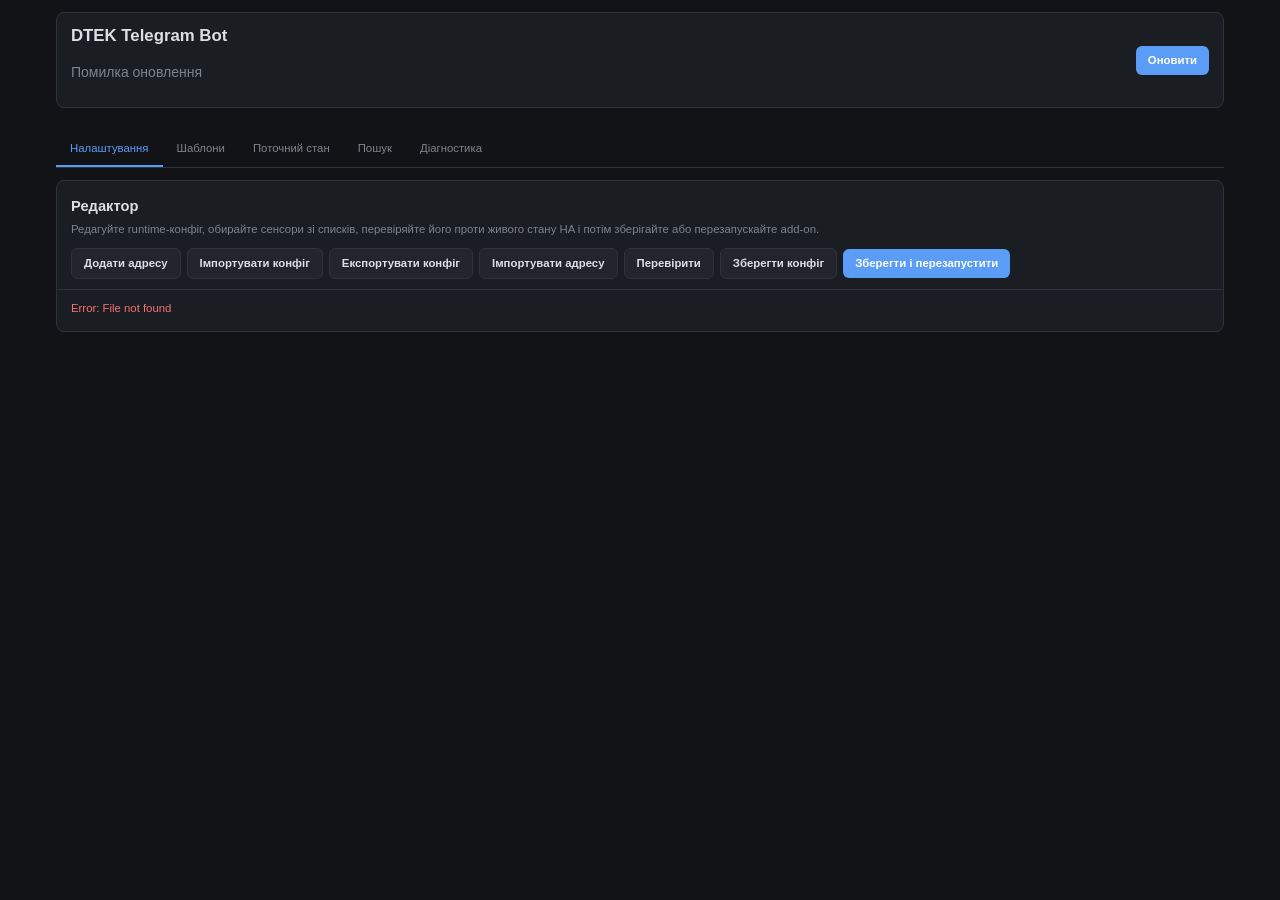
==== rootfs/app/web/index.html @ 5a357b38 "Initial public release" ====
<!doctype html>
<html lang="uk">
  <head>
    <meta charset="utf-8" />
    <meta name="viewport" content="width=device-width, initial-scale=1" />
    <title>DTEK Bot</title>
    <link rel="stylesheet" href="./styles.css?v=20260413-1910" />
  </head>
  <body>
    <div class="page-shell">
      <header class="hero">
        <div>
          <h1>DTEK Telegram Bot</h1>
          <p id="last-updated" class="muted">Очікування першого знімка…</p>
        </div>
        <div class="hero-actions">
          <button id="refresh-button" class="primary-button" type="button">
            Оновити
          </button>
        </div>
      </header>

      <section class="stats-grid" id="stats-grid"></section>

      <nav class="tab-bar" id="tab-bar">
        <button class="tab-button active" type="button" data-tab="configure">Налаштування</button>
        <button class="tab-button" type="button" data-tab="templates">Шаблони</button>
        <button class="tab-button" type="button" data-tab="runtime">Поточний стан</button>
        <button class="tab-button" type="button" data-tab="discovery">Пошук</button>
        <button class="tab-button" type="button" data-tab="diagnostics">Діагностика</button>
      </nav>

      <main class="tab-shell">
        <section id="panel-configure" class="tab-panel">
          <section class="panel">
            <div class="panel-head">
              <h2>Редактор</h2>
              <p>
                Редагуйте runtime-конфіг, обирайте сенсори зі списків,
                перевіряйте його проти живого стану HA і потім зберігайте або
                перезапускайте add-on.
              </p>
            </div>
            <div class="editor-toolbar">
              <button id="add-address-button" class="secondary-button" type="button">
                Додати адресу
              </button>
              <button id="import-config-button" class="secondary-button" type="button">
                Імпортувати конфіг
              </button>
              <button id="export-config-button" class="secondary-button" type="button">
                Експортувати конфіг
              </button>
              <button id="import-address-button" class="secondary-button" type="button">
                Імпортувати адресу
              </button>
              <button id="validate-button" class="secondary-button" type="button">
                Перевірити
              </button>
              <button id="save-button" class="secondary-button" type="button">
                Зберегти конфіг
              </button>
              <button id="save-restart-button" class="primary-button" type="button">
                Зберегти і перезапустити
              </button>
            </div>
            <p id="editor-status" class="status-message muted">Редактор завантажується…</p>
            <div id="editor-container" class="stack"></div>
            <input id="config-import-input" type="file" accept="application/json,.json" class="visually-hidden-input" />
            <input id="address-import-input" type="file" accept="application/json,.json" class="visually-hidden-input" />
          </section>
        </section>

        <section id="panel-templates" class="tab-panel hidden">
          <section class="panel">
            <div class="panel-head">
              <h2>Шаблони</h2>
              <p>
                Перевіряйте, перевизначайте та тестуйте Telegram-повідомлення на
                основі поточного draft-конфіга без перескладання add-on.
              </p>
            </div>
            <p id="template-status" class="status-message muted">Шаблони завантажуються…</p>
            <div id="templates-container"></div>
          </section>
        </section>

        <section id="panel-runtime" class="tab-panel hidden">
          <section class="panel">
            <div class="panel-head">
              <h2>Налаштовані адреси</h2>
              <p>Поточні профілі, увімкнені функції та живі значення entity.</p>
            </div>
            <div id="addresses-list" class="stack"></div>
          </section>
        </section>

        <section id="panel-discovery" class="tab-panel hidden">
          <section class="panel">
            <div class="panel-head">
              <h2>Пошук</h2>
              <p>
                DTEK-подібні пристрої та каталог доступних сенсорів із поточного
                стану Home Assistant.
              </p>
            </div>
            <div id="discovery-list" class="stack compact"></div>
          </section>
        </section>

        <section id="panel-diagnostics" class="tab-panel hidden">
          <section class="panel diagnostics-panel">
            <div class="panel-head">
              <h2>Діагностика</h2>
              <p>Знімок runtime для пошуку проблем і перевірки конфіга.</p>
            </div>
            <pre id="diagnostics-output" class="diagnostics"></pre>
          </section>
        </section>
      </main>
    </div>

    <script type="module" src="./app.js?v=20260413-1910"></script>
  </body>
</html>
---- rootfs/app/web/styles.css ----
/* ── Design tokens ─────────────────────────────────────────────── */
:root {
  --bg: #111316;
  --surface: #1a1d22;
  --surface-raised: #22262c;
  --text: #dce0e5;
  --text-2: #7d848e;
  --text-3: #555a62;
  --border: #2e3239;
  --accent: #5b9cf6;
  --accent-bg: rgba(91, 156, 246, 0.12);
  --good: #4ade80;
  --good-bg: rgba(74, 222, 128, 0.1);
  --warn: #fbbf24;
  --warn-bg: rgba(251, 191, 36, 0.1);
  --bad: #f87171;
  --bad-bg: rgba(248, 113, 113, 0.1);
  --radius: 8px;
  --radius-sm: 6px;
  --shadow: 0 1px 2px rgba(0, 0, 0, 0.3);
  --font: -apple-system, BlinkMacSystemFont, "Segoe UI", Roboto, Helvetica, Arial, sans-serif;
  --mono: ui-monospace, "SF Mono", "Cascadia Code", Consolas, monospace;
  font-family: var(--font);
  font-size: 14px;
  line-height: 1.5;
  color-scheme: dark;
}

/* ── Reset ────────────────────────────────────────────────────── */
*,
*::before,
*::after {
  box-sizing: border-box;
}

body {
  margin: 0;
  min-height: 100vh;
  color: var(--text);
  background: var(--bg);
}

h1, h2, h3, h4 {
  margin: 0;
  font-weight: 600;
  color: var(--text);
}

h1 { font-size: 1.2rem; }
h2 { font-size: 1.05rem; }
h3 { font-size: 0.95rem; }
h4 { font-size: 0.85rem; }

/* ── Layout shell ─────────────────────────────────────────────── */
.page-shell {
  max-width: 1200px;
  margin: 0 auto;
  padding: 12px 16px 40px;
}

/* ── Hero / header ────────────────────────────────────────────── */
.hero {
  display: flex;
  justify-content: space-between;
  align-items: center;
  gap: 12px;
  padding: 10px 14px;
  border-radius: var(--radius);
  background: var(--surface);
  border: 1px solid var(--border);
}

.eyebrow { display: none; }
.hero-copy { display: none; }

.hero-actions {
  display: flex;
  align-items: center;
  gap: 10px;
}

/* ── Stats grid ───────────────────────────────────────────────── */
.stats-grid {
  display: grid;
  gap: 8px;
  margin-top: 12px;
  grid-template-columns: repeat(auto-fit, minmax(140px, 1fr));
}

.stat-card {
  padding: 10px 12px;
  border-radius: var(--radius);
  background: var(--surface);
  border: 1px solid var(--border);
}

.stat-label {
  margin: 0;
  font-size: 0.65rem;
  font-weight: 600;
  text-transform: uppercase;
  letter-spacing: 0.06em;
  color: var(--text-3);
}

.stat-value {
  margin: 2px 0 4px;
  font-size: 1.15rem;
  font-weight: 700;
}

/* ── Tab bar ──────────────────────────────────────────────────── */
.tab-bar {
  display: flex;
  gap: 0;
  margin-top: 12px;
  border-bottom: 1px solid var(--border);
  overflow-x: auto;
  -webkit-overflow-scrolling: touch;
}

.tab-button {
  flex-shrink: 0;
  padding: 8px 14px;
  border: none;
  border-bottom: 2px solid transparent;
  background: none;
  color: var(--text-2);
  font: inherit;
  font-size: 0.8125rem;
  font-weight: 500;
  cursor: pointer;
  transition: color 0.15s, border-color 0.15s;
  white-space: nowrap;
}

.tab-button:hover {
  color: var(--text);
}

.tab-button.active {
  color: var(--accent);
  border-bottom-color: var(--accent);
}

.tab-shell {
  margin-top: 12px;
}

.tab-panel + .tab-panel {
  margin-top: 0;
}

/* ── Panels & cards ───────────────────────────────────────────── */
.panel,
.address-card,
.discovery-card,
.editor-card {
  border-radius: var(--radius);
  padding: 14px;
  background: var(--surface);
  border: 1px solid var(--border);
}

.panel-head {
  display: flex;
  flex-direction: column;
  gap: 4px;
  margin-bottom: 14px;
}

.panel-head p {
  color: var(--text-2);
  margin: 0;
  font-size: 0.8125rem;
  line-height: 1.5;
}

.panel-wide {
  grid-row: span 2;
}

.diagnostics-panel {
  margin-top: 0;
}

/* ── Stacks ───────────────────────────────────────────────────── */
.stack {
  display: flex;
  flex-direction: column;
  gap: 10px;
}

.compact {
  gap: 6px;
}

.side-stack {
  display: flex;
  flex-direction: column;
  gap: 10px;
}

/* ── Grids ────────────────────────────────────────────────────── */
.stats-grid,
.content-grid,
.meta-grid,
.field-grid {
  display: grid;
  gap: 10px;
}

.content-grid {
  margin-top: 12px;
  grid-template-columns: minmax(0, 2fr) minmax(280px, 1fr);
  align-items: start;
}

.meta-grid,
.field-grid {
  grid-template-columns: repeat(auto-fit, minmax(170px, 1fr));
}

.meta-grid {
  margin: 10px 0;
}

/* ── Badges ───────────────────────────────────────────────────── */
.badge {
  display: inline-flex;
  align-items: center;
  padding: 2px 7px;
  border-radius: 4px;
  font-size: 0.7rem;
  font-weight: 600;
  text-transform: uppercase;
  letter-spacing: 0.03em;
}

.badge.good {
  background: var(--good-bg);
  color: var(--good);
}

.badge.warn {
  background: var(--warn-bg);
  color: var(--warn);
}

.badge.bad {
  background: var(--bad-bg);
  color: var(--bad);
}

.badge.neutral {
  background: var(--accent-bg);
  color: var(--accent);
}

/* ── Buttons ──────────────────────────────────────────────────── */
.primary-button,
.secondary-button {
  display: inline-flex;
  align-items: center;
  gap: 6px;
  padding: 6px 12px;
  border-radius: var(--radius-sm);
  font: inherit;
  font-weight: 600;
  font-size: 0.8125rem;
  cursor: pointer;
  transition: opacity 0.15s, background 0.15s;
  white-space: nowrap;
}

.primary-button {
  border: none;
  color: #fff;
  background: var(--accent);
}

.primary-button:hover {
  opacity: 0.9;
}

.secondary-button {
  border: 1px solid var(--border);
  color: var(--text);
  background: var(--surface-raised);
}

.secondary-button:hover {
  background: var(--surface);
  border-color: var(--text-2);
}

.primary-button:disabled,
.secondary-button:disabled {
  cursor: not-allowed;
  opacity: 0.4;
}

/* ── Editor toolbar ───────────────────────────────────────────── */
.editor-toolbar,
.compact-toolbar {
  display: flex;
  flex-wrap: wrap;
  gap: 6px;
  align-items: center;
}

.editor-toolbar {
  position: sticky;
  top: 0;
  z-index: 10;
  margin: -14px -14px 10px;
  padding: 10px 14px;
  background: var(--surface);
  border-bottom: 1px solid var(--border);
  border-radius: var(--radius) var(--radius) 0 0;
}

.visually-hidden-input {
  display: none;
}

/* ── Status messages ──────────────────────────────────────────── */
.status-message {
  margin: 8px 0 0;
  min-height: 1.3em;
  font-size: 0.8125rem;
}

.muted,
.empty-state {
  color: var(--text-2);
}

.status-good { color: var(--good); }
.status-warn { color: var(--warn); }
.status-bad  { color: var(--bad); }

/* ── Address cards ────────────────────────────────────────────── */
.address-head {
  display: flex;
  align-items: flex-start;
  justify-content: space-between;
  gap: 10px;
}

.address-meta,
.chip-row,
.toggle-row {
  display: flex;
  flex-wrap: wrap;
  gap: 6px;
  align-items: center;
}

.chip-row {
  margin-top: 6px;
}

.meta-label {
  margin: 0;
  font-size: 0.65rem;
  font-weight: 600;
  text-transform: uppercase;
  letter-spacing: 0.06em;
  color: var(--text-3);
}

.meta-value {
  margin: 2px 0 0;
  font-weight: 600;
  font-size: 0.9rem;
  color: var(--text);
}

/* ── Entity rows ──────────────────────────────────────────────── */
.entity-row {
  display: flex;
  align-items: flex-start;
  justify-content: space-between;
  gap: 10px;
}

.entity-row + .entity-row {
  margin-top: 6px;
  padding-top: 6px;
  border-top: 1px solid var(--border);
}

.entity-name {
  margin: 0;
  font-weight: 600;
  font-size: 0.875rem;
}

.entity-id {
  margin: 0;
  color: var(--text-3);
  font-size: 0.7rem;
  font-family: var(--mono);
  overflow-wrap: anywhere;
}

.entity-state {
  flex-shrink: 0;
  padding: 2px 7px;
  border-radius: 4px;
  font-size: 0.75rem;
  font-weight: 500;
  background: var(--surface-raised);
  border: 1px solid var(--border);
}

/* ── Fields & forms ───────────────────────────────────────────── */
.field {
  display: flex;
  min-width: 0;
  flex-direction: column;
  gap: 4px;
}

.field span {
  font-size: 0.7rem;
  font-weight: 500;
  color: var(--text-2);
  text-transform: none;
  letter-spacing: 0;
}

.field input,
.field select,
.field textarea {
  width: 100%;
  padding: 7px 9px;
  border: 1px solid var(--border);
  border-radius: var(--radius-sm);
  background: var(--bg);
  color: var(--text);
  font: inherit;
  font-size: 0.8125rem;
}

.field input:focus,
.field select:focus,
.field textarea:focus {
  outline: none;
  border-color: var(--accent);
  box-shadow: 0 0 0 2px var(--accent-bg);
}

.field textarea {
  min-height: 72px;
  resize: vertical;
  font-family: var(--mono);
  font-size: 0.8125rem;
}

.field-help {
  color: var(--text-3);
  font-size: 0.7rem;
  font-style: italic;
  line-height: 1.4;
}

.field-wide {
  grid-column: 1 / -1;
}

input[readonly] {
  color: var(--text-2);
  background: var(--surface-raised);
}

/* ── Toggles ──────────────────────────────────────────────────── */
.toggle {
  display: inline-flex;
  min-width: 0;
  align-items: center;
  gap: 7px;
  padding: 5px 9px;
  border: 1px solid var(--border);
  border-radius: var(--radius-sm);
  background: var(--surface);
  font-size: 0.8125rem;
  cursor: pointer;
  transition: border-color 0.15s, background 0.15s;
}

.toggle:hover {
  border-color: var(--text-2);
}

.toggle:has(input:checked) {
  border-color: var(--accent);
  background: var(--accent-bg);
}

.toggle input {
  margin: 0;
  accent-color: var(--accent);
}

.toggle-row {
  margin-top: 8px;
}

/* ── Editor card (address) ────────────────────────────────────── */
.editor-card {
  padding: 14px;
  background: var(--surface);
}

.address-editor-card {
  background: var(--surface);
}

/* ── Address editor header ───────────────────────────────────── */
.addr-header {
  margin-bottom: 6px;
  padding-bottom: 12px;
  border-bottom: 1px solid var(--border);
}

.addr-title-row {
  display: flex;
  align-items: center;
  justify-content: space-between;
  gap: 8px;
  margin-bottom: 10px;
}

.addr-actions {
  display: flex;
  gap: 4px;
  flex-wrap: wrap;
}

.icon-button {
  display: inline-flex;
  align-items: center;
  justify-content: center;
  width: 28px;
  height: 28px;
  border: 1px solid var(--border);
  border-radius: var(--radius-sm);
  background: var(--surface-raised);
  color: var(--text-2);
  font-size: 0.85rem;
  cursor: pointer;
  transition: color 0.15s, border-color 0.15s, background 0.15s;
}

.icon-button:hover {
  color: var(--text);
  border-color: var(--text-2);
}

.icon-button.danger:hover {
  color: var(--bad);
  border-color: var(--bad);
  background: var(--bad-bg);
}

.addr-identity-grid {
  display: grid;
  grid-template-columns: 1.5fr 1fr 1fr;
  gap: 8px;
}

/* ── Address sections ────────────────────────────────────────── */
.addr-section {
  margin-top: 12px;
}

.section-label {
  margin: 0 0 6px;
  font-size: 0.75rem;
  font-weight: 600;
  text-transform: none;
  letter-spacing: 0;
  color: var(--accent);
}

.feature-grid {
  display: flex;
  flex-wrap: wrap;
  gap: 6px;
}

/* ── Inline fields (horizontal row) ──────────────────────────── */
.inline-fields {
  display: flex;
  flex-wrap: wrap;
  gap: 8px;
  align-items: flex-end;
  margin-top: 8px;
}

.compact-field {
  flex: 1;
  min-width: 100px;
  max-width: 180px;
}

/* ── Power sensor groups ─────────────────────────────────────── */
.power-sensor-group {
  margin-top: 10px;
  padding-top: 10px;
  border-top: 1px solid var(--border);
}

.power-sensor-group .section-label {
  margin-bottom: 0;
}

/* ── Subpanels (collapsible) ──────────────────────────────────── */
.subpanel {
  margin-top: 10px;
  border-radius: var(--radius);
  background: var(--surface-raised);
  border: 1px solid var(--border);
  overflow: hidden;
}

.subpanel h4 {
  margin: 0;
}

.subpanel-head {
  display: flex;
  flex-wrap: wrap;
  gap: 8px;
  align-items: center;
  padding: 10px 12px;
  cursor: pointer;
  user-select: none;
  transition: background 0.1s;
}

.subpanel-head:hover {
  background: rgba(255, 255, 255, 0.03);
}

.subpanel-head::before {
  content: "▾";
  font-size: 0.75rem;
  color: var(--text-2);
  transition: transform 0.15s;
}

.subpanel.collapsed .subpanel-head::before {
  transform: rotate(-90deg);
}

.subpanel-head .toggle {
  font-size: 0.85rem;
  font-weight: 600;
  border: none;
  background: none;
  padding: 0;
}

.subpanel-head .toggle:has(input:checked) {
  background: none;
  border: none;
}

.subpanel-body {
  padding: 0 12px 12px;
}

.subpanel.collapsed .subpanel-body {
  display: none;
}

/* ── Section toggle button ────────────────────────────────────── */
.section-toggle {
  border: none;
  background: none;
  color: var(--text);
  font: inherit;
  font-size: 0.85rem;
  font-weight: 600;
  padding: 0;
  cursor: pointer;
}

/* ── Preset bar ───────────────────────────────────────────────── */
.preset-bar {
  display: flex;
  flex-wrap: wrap;
  gap: 4px;
  margin-top: 8px;
}

.preset-button {
  border: 1px solid var(--border);
  border-radius: var(--radius-sm);
  padding: 5px 10px;
  background: var(--surface);
  color: var(--text);
  font: inherit;
  font-size: 0.75rem;
  font-weight: 600;
  cursor: pointer;
  transition: border-color 0.15s, background 0.15s;
}

.preset-button:hover {
  border-color: var(--text-2);
}

.preset-button.active {
  border-color: var(--accent);
  background: var(--accent-bg);
  color: var(--accent);
}

/* ── Helper blocks ────────────────────────────────────────────── */
.helper-block,
.catalog-card,
.preview-card,
.signal-card,
.draft-guidance {
  margin-top: 8px;
  padding: 10px;
  border-radius: var(--radius);
  border: 1px solid var(--border);
  background: var(--surface);
}

.helper-block.subtle {
  background: var(--surface-raised);
  border-color: transparent;
}

.helper-copy,
.catalog-copy,
.signal-meta,
.preview-copy,
.preview-stale-note,
.guidance-item p {
  margin: 0;
  color: var(--text-3);
  font-size: 0.75rem;
  font-style: italic;
  line-height: 1.45;
  overflow-wrap: anywhere;
}

.helper-inline {
  display: flex;
  flex-wrap: wrap;
  gap: 6px;
  align-items: center;
}

/* ── Draft guidance ───────────────────────────────────────────── */
.draft-guidance.good { border-color: var(--good); }
.draft-guidance.warn { border-color: var(--warn); }
.draft-guidance.bad  { border-color: var(--bad); }

.guidance-list {
  display: flex;
  flex-wrap: wrap;
  flex-direction: column;
  gap: 4px;
  margin-top: 6px;
}

.guidance-item {
  display: flex;
  gap: 6px;
  align-items: flex-start;
}

.guidance-item p {
  font-style: normal;
}

.guidance-dot {
  flex: 0 0 6px;
  width: 6px;
  height: 6px;
  margin-top: 5px;
  border-radius: 50%;
  background: var(--text-2);
}

.guidance-item.error .guidance-dot { background: var(--bad); }
.guidance-item.hint  .guidance-dot { background: var(--warn); }

/* ── Entity picker ────────────────────────────────────────────── */
.entity-picker-grid {
  display: grid;
  grid-template-columns: minmax(0, 1.6fr) minmax(140px, 0.8fr) auto;
  gap: 8px;
  align-items: end;
}

.entity-picker-actions {
  display: flex;
  align-items: center;
  min-height: 100%;
}

.selected-entity-list {
  display: flex;
  flex-wrap: wrap;
  flex-direction: column;
  gap: 4px;
  margin-top: 8px;
}

.selected-entity-item {
  display: flex;
  align-items: flex-start;
  justify-content: space-between;
  gap: 8px;
  padding: 6px 8px;
  border-radius: var(--radius-sm);
  border: 1px solid var(--border);
  background: var(--surface);
}

.chip-remove-button {
  border: 1px solid var(--bad);
  border-radius: var(--radius-sm);
  padding: 3px 8px;
  background: var(--bad-bg);
  color: var(--bad);
  font: inherit;
  font-size: 0.7rem;
  font-weight: 600;
  cursor: pointer;
}

/* ── Quick picks ──────────────────────────────────────────────── */
.quick-picks {
  display: flex;
  flex-wrap: wrap;
  gap: 4px;
  margin-top: 6px;
}

.picker-button {
  border: 1px solid var(--border);
  border-radius: var(--radius-sm);
  padding: 3px 8px;
  background: var(--accent-bg);
  color: var(--accent);
  font: inherit;
  font-size: 0.7rem;
  cursor: pointer;
}

.picker-button:hover {
  background: var(--accent);
  color: #fff;
}

/* ── Preview card ─────────────────────────────────────────────── */
.preview-head {
  display: flex;
  justify-content: space-between;
  gap: 8px;
  align-items: flex-start;
}

.preview-card.stale {
  border-style: dashed;
  opacity: 0.6;
}

.preview-card.stale .preview-stale-note {
  color: var(--warn);
  font-style: normal;
}

.preview-list {
  margin-top: 8px;
}

.preview-list-row {
  display: flex;
  gap: 8px;
  align-items: flex-start;
  justify-content: space-between;
}

.preview-list-row + .preview-list-row {
  margin-top: 6px;
  padding-top: 6px;
  border-top: 1px solid var(--border);
}

.preview-list-state {
  display: flex;
  flex-direction: column;
  align-items: flex-end;
  gap: 3px;
}

/* ── Signal grid ──────────────────────────────────────────────── */
.signal-grid {
  display: flex;
  flex-direction: column;
  gap: 6px;
  margin-top: 8px;
}

.signal-card .entity-name,
.signal-card .entity-id,
.signal-card .signal-value,
.preview-list .entity-name,
.preview-list .entity-id {
  margin: 0;
}

.signal-value {
  margin-top: 3px;
  font-weight: 700;
  font-size: 1rem;
}

/* ── Catalog ──────────────────────────────────────────────────── */
.catalog-grid {
  display: grid;
  gap: 8px;
}

.catalog-card h4,
.preview-head h4 {
  margin-bottom: 3px;
}

.catalog-row {
  display: flex;
  gap: 8px;
  align-items: flex-start;
  justify-content: space-between;
}

.catalog-row + .catalog-row {
  margin-top: 6px;
  padding-top: 6px;
  border-top: 1px solid var(--border);
}

/* ── Discovery ────────────────────────────────────────────────── */
.discovery-entities p {
  margin: 4px 0 0;
  font-size: 0.8125rem;
  overflow-wrap: anywhere;
}

.discovery-actions {
  display: flex;
  flex-wrap: wrap;
  gap: 6px;
  align-items: center;
  margin-top: 8px;
}

/* ── Templates ────────────────────────────────────────────────── */
.template-shell {
  display: flex;
  flex-direction: column;
  gap: 10px;
}

.template-layout {
  display: grid;
  grid-template-columns: minmax(0, 1.2fr) minmax(280px, 0.8fr);
  gap: 10px;
  align-items: start;
}

.template-toolbar-grid {
  grid-template-columns: repeat(auto-fit, minmax(200px, 1fr));
}

.template-shell .editor-toolbar {
  position: static;
  margin: 12px 0 0;
  padding: 0;
  border-bottom: none;
  border-radius: 0;
  background: none;
}

.template-meta-bar {
  display: flex;
  flex-wrap: wrap;
  gap: 6px;
  align-items: center;
  margin-top: 8px;
}

.template-meta-copy {
  color: var(--text-3);
  font-size: 0.8125rem;
}

.template-source,
.template-preview {
  width: 100%;
  min-height: 340px;
  padding: 10px;
  border-radius: var(--radius-sm);
  border: 1px solid var(--border);
  background: var(--bg);
  color: var(--text);
  font: 0.8125rem/1.5 var(--mono);
}

.template-source {
  resize: vertical;
}

.template-preview {
  margin: 0;
  overflow: auto;
  white-space: pre-wrap;
}

/* ── Diagnostics ──────────────────────────────────────────────── */
.mini-json,
.diagnostics {
  margin: 0;
  overflow: auto;
  white-space: pre-wrap;
  word-break: break-word;
  font: 0.8125rem/1.45 var(--mono);
}

.diagnostics {
  min-height: 360px;
  padding: 10px;
  border-radius: var(--radius-sm);
  background: var(--bg);
  border: 1px solid var(--border);
}

/* ── Utility ──────────────────────────────────────────────────── */
.hidden {
  display: none !important;
}

.entity-id,
.meta-value,
.discovery-entities p,
.field input,
.field select,
.field textarea,
.field-help,
.picker-button,
.preset-button {
  overflow-wrap: anywhere;
  word-break: break-word;
}

/* ── Responsive ───────────────────────────────────────────────── */
@media (max-width: 768px) {
  .hero,
  .address-head,
  .entity-row,
  .preview-head,
  .catalog-row,
  .preview-list-row,
  .selected-entity-item {
    flex-direction: column;
  }

  .hero-actions {
    align-self: stretch;
  }

  .content-grid,
  .template-layout {
    grid-template-columns: 1fr;
  }

  .entity-picker-grid {
    grid-template-columns: 1fr;
  }

  .addr-identity-grid {
    grid-template-columns: 1fr;
  }

  .inline-fields {
    flex-direction: column;
  }

  .compact-field {
    max-width: none;
  }

  .panel-wide {
    grid-row: auto;
  }

  .preview-list-state {
    align-items: flex-start;
  }

  .tab-bar {
    gap: 0;
  }

  .editor-toolbar {
    position: static;
    margin: 0 0 10px;
    padding: 0;
    border-bottom: none;
    border-radius: 0;
  }
}
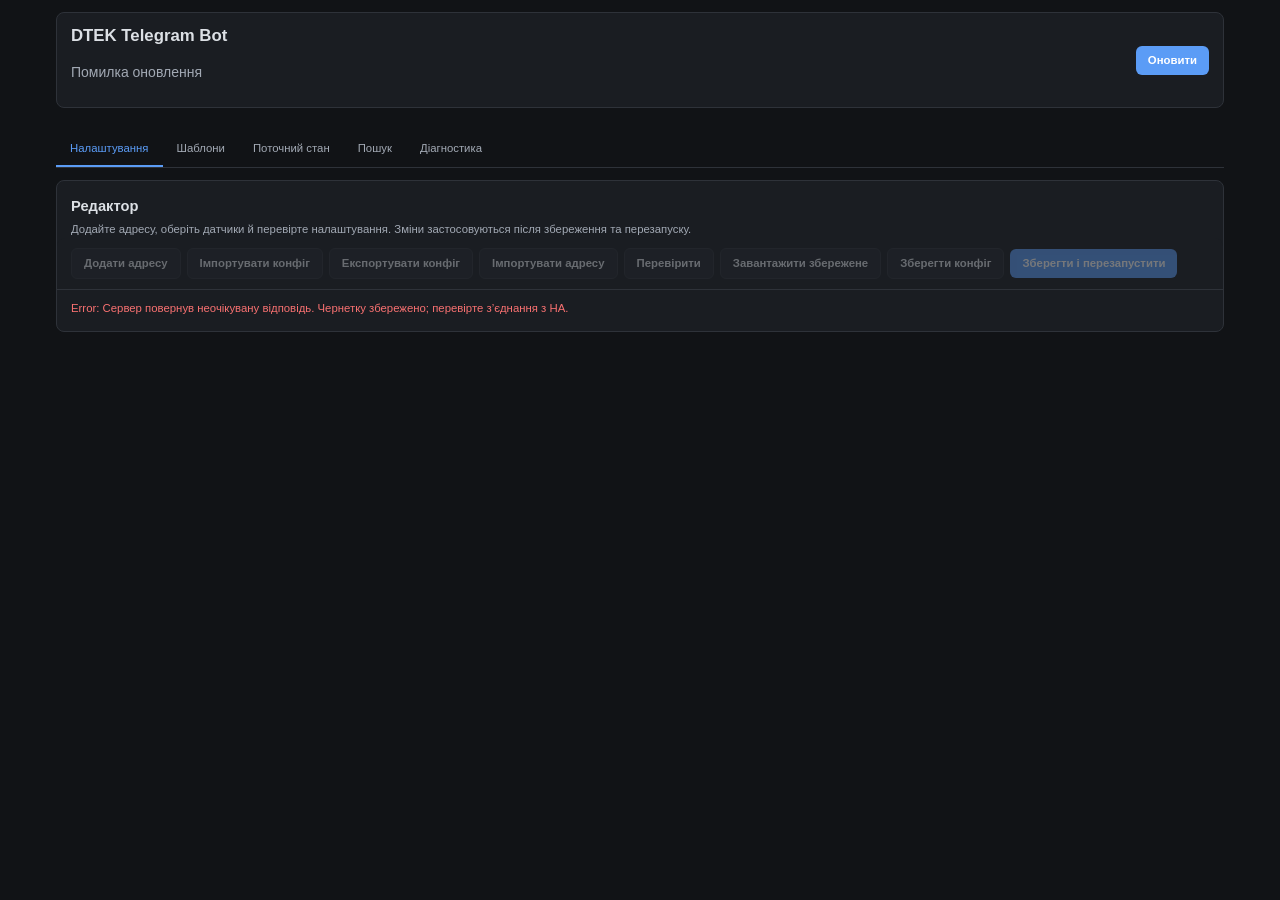
==== commit 57526d2d: "Release 0.3.13: reliable notifications and protected editor drafts" ====
--- a/rootfs/app/web/index.html
+++ b/rootfs/app/web/index.html
@@ -4,7 +4,7 @@
     <meta charset="utf-8" />
     <meta name="viewport" content="width=device-width, initial-scale=1" />
     <title>DTEK Bot</title>
-    <link rel="stylesheet" href="./styles.css?v=20260413-1910" />
+    <link rel="stylesheet" href="./styles.css?v=20261017-ui" />
   </head>
   <body>
     <div class="page-shell">
@@ -36,9 +36,8 @@
             <div class="panel-head">
               <h2>Редактор</h2>
               <p>
-                Редагуйте runtime-конфіг, обирайте сенсори зі списків,
-                перевіряйте його проти живого стану HA і потім зберігайте або
-                перезапускайте add-on.
+                Додайте адресу, оберіть датчики й перевірте налаштування.
+                Зміни застосовуються після збереження та перезапуску.
               </p>
             </div>
             <div class="editor-toolbar">
@@ -57,6 +56,9 @@
               <button id="validate-button" class="secondary-button" type="button">
                 Перевірити
               </button>
+              <button id="reload-config-button" class="secondary-button" type="button">
+                Завантажити збережене
+              </button>
               <button id="save-button" class="secondary-button" type="button">
                 Зберегти конфіг
               </button>
@@ -64,7 +66,8 @@
                 Зберегти і перезапустити
               </button>
             </div>
-            <p id="editor-status" class="status-message muted">Редактор завантажується…</p>
+            <p id="editor-status" class="status-message muted" role="status" aria-live="polite">Редактор завантажується…</p>
+            <p id="editor-notices" class="status-message status-warn" role="status"></p>
             <div id="editor-container" class="stack"></div>
             <input id="config-import-input" type="file" accept="application/json,.json" class="visually-hidden-input" />
             <input id="address-import-input" type="file" accept="application/json,.json" class="visually-hidden-input" />
@@ -77,10 +80,11 @@
               <h2>Шаблони</h2>
               <p>
                 Перевіряйте, перевизначайте та тестуйте Telegram-повідомлення на
-                основі поточного draft-конфіга без перескладання add-on.
+                основі поточних налаштувань. Чернетки шаблонів зберігаються
+                окремо та не губляться при перемиканні.
               </p>
             </div>
-            <p id="template-status" class="status-message muted">Шаблони завантажуються…</p>
+            <p id="template-status" class="status-message muted" role="status" aria-live="polite">Шаблони завантажуються…</p>
             <div id="templates-container"></div>
           </section>
         </section>
@@ -120,6 +124,6 @@
       </main>
     </div>
 
-    <script type="module" src="./app.js?v=20260413-1910"></script>
+    <script type="module" src="./app.js?v=20261017-ui"></script>
   </body>
 </html>
--- a/rootfs/app/web/styles.css
+++ b/rootfs/app/web/styles.css
@@ -4,8 +4,8 @@
   --surface: #1a1d22;
   --surface-raised: #22262c;
   --text: #dce0e5;
-  --text-2: #7d848e;
-  --text-3: #555a62;
+  --text-2: #a2a9b4;
+  --text-3: #939ba7;
   --border: #2e3239;
   --accent: #5b9cf6;
   --accent-bg: rgba(91, 156, 246, 0.12);
@@ -1121,3 +1121,36 @@
     border-radius: 0;
   }
 }
+
+/* Forms must fit narrow HA sidebars and mobile ingress views. */
+.tab-shell, .tab-panel, .panel, .editor-card,
+.side-stack, .subpanel, .preview-card, .signal-card,
+.selected-entity-item > div, .catalog-row > div {
+  min-width: 0;
+  max-width: 100%;
+}
+.field-grid { grid-template-columns: repeat(auto-fit, minmax(min(100%, 220px), 1fr)); }
+.template-toolbar-grid { grid-template-columns: repeat(auto-fit, minmax(min(100%, 200px), 1fr)); }
+.addr-identity-grid { grid-template-columns: minmax(0, 1.5fr) minmax(0, 1fr) minmax(0, 1fr); }
+.entity-name, .preview-copy, .helper-copy, .status-message, .template-meta-copy {
+  overflow-wrap: anywhere;
+}
+button:disabled { opacity: 0.5; cursor: not-allowed; }
+button:focus-visible, select:focus-visible, textarea:focus-visible, .subpanel-head:focus-visible {
+  outline: 2px solid var(--accent);
+  outline-offset: 2px;
+}
+.template-source:focus { border-color: var(--accent); }
+#editor-notices:empty { display: none; }
+@media (max-width: 768px) {
+  .addr-identity-grid { grid-template-columns: minmax(0, 1fr); }
+  .inline-fields { align-items: stretch; }
+  .inline-fields .field { width: 100%; }
+  .template-source, .template-preview { min-height: 220px; }
+}
+@media (max-width: 380px) {
+  .page-shell { padding: 8px; }
+  .panel, .editor-card { padding: 10px; }
+  .stats-grid { grid-template-columns: repeat(2, minmax(0, 1fr)); }
+  .addr-title-row { flex-wrap: wrap; }
+}
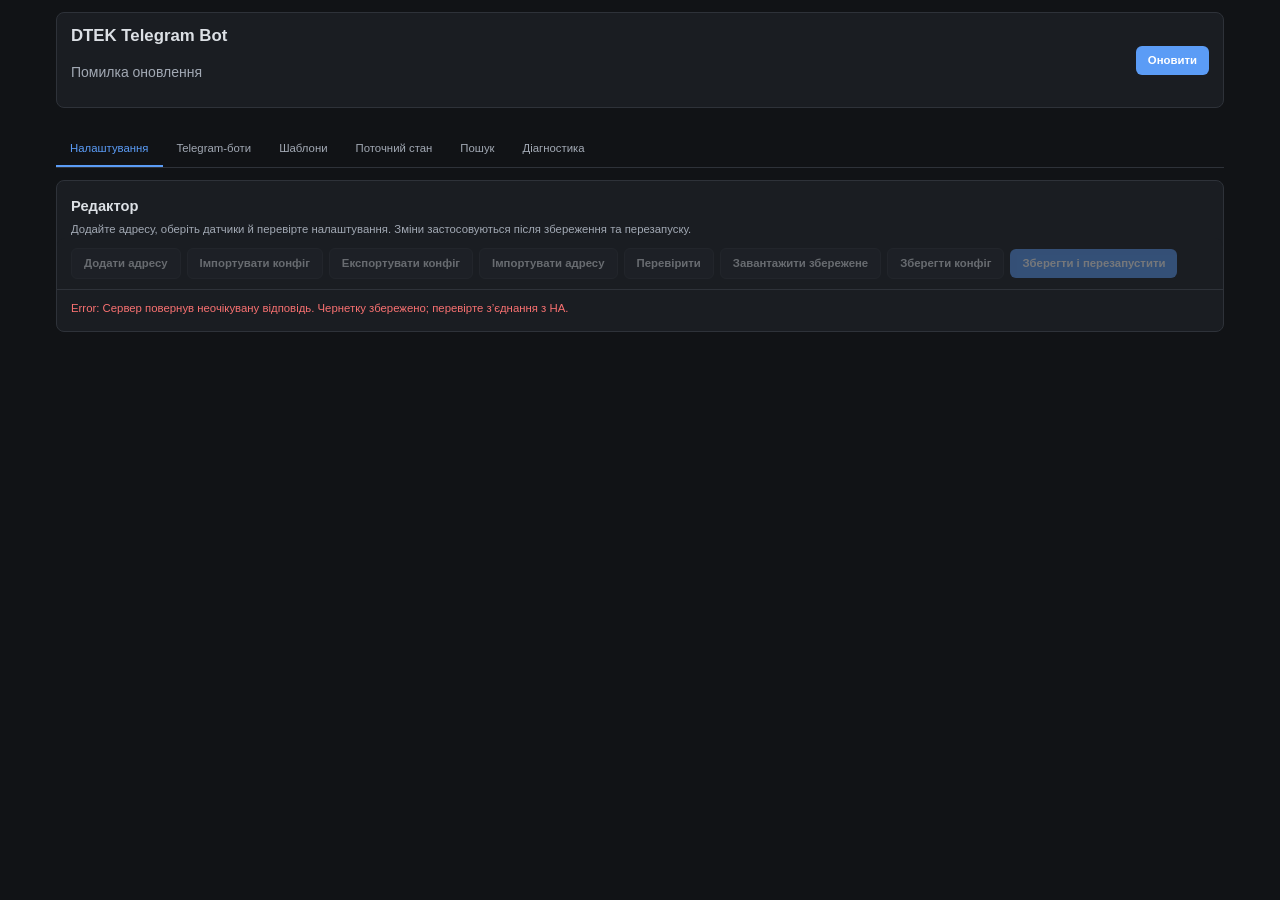
==== commit 34e2010f: "Add reusable Telegram bot profiles and per-address routing" ====
--- a/rootfs/app/web/index.html
+++ b/rootfs/app/web/index.html
@@ -24,6 +24,7 @@
 
       <nav class="tab-bar" id="tab-bar">
         <button class="tab-button active" type="button" data-tab="configure">Налаштування</button>
+        <button class="tab-button" type="button" data-tab="bots">Telegram-боти</button>
         <button class="tab-button" type="button" data-tab="templates">Шаблони</button>
         <button class="tab-button" type="button" data-tab="runtime">Поточний стан</button>
         <button class="tab-button" type="button" data-tab="discovery">Пошук</button>
@@ -71,6 +72,45 @@
             <div id="editor-container" class="stack"></div>
             <input id="config-import-input" type="file" accept="application/json,.json" class="visually-hidden-input" />
             <input id="address-import-input" type="file" accept="application/json,.json" class="visually-hidden-input" />
+          </section>
+        </section>
+
+        <section id="panel-bots" class="tab-panel hidden">
+          <section class="panel">
+            <div class="panel-head">
+              <h2>Telegram-боти</h2>
+              <p>Основний бот використовує токен із налаштувань застосунку Home Assistant.
+                Додаткового бота додайте тут, а потім оберіть для адреси. Один бот може обслуговувати кілька адрес.</p>
+            </div>
+            <div id="bot-list" class="stack"></div>
+            <p id="bot-status" class="status-message muted" role="status" aria-live="polite"></p>
+            <form id="bot-form" autocomplete="off">
+              <fieldset id="bot-fields" class="editor-card">
+                <legend id="bot-form-title">Додати бота</legend>
+                <div class="field-grid">
+                  <label class="field"><span>Назва для списку</span>
+                    <input id="bot-name" type="text" maxlength="80" required /></label>
+                  <label class="field"><span>Токен від @BotFather</span>
+                    <input id="bot-token" type="password" autocomplete="new-password" />
+                    <small>При редагуванні залиште порожнім, щоб зберегти токен. Він не повертається у браузер і не потрапляє в експорт.</small></label>
+                  <label class="field"><span>Чат за замовчуванням</span>
+                    <input id="bot-chat" type="text" />
+                    <small>Особистий чат, група або канал. Можна перевизначити для адреси.</small></label>
+                  <label class="field"><span>Тестовий чат</span>
+                    <input id="bot-test-chat" type="text" />
+                    <small>Кнопка «Надіслати тест» використовує тільки цей чат.</small></label>
+                </div>
+                <label class="toggle"><input id="bot-test-mode" type="checkbox" /><span>Тестовий режим: усі повідомлення цього бота надсилати в тестовий чат</span></label>
+                <label class="toggle"><input id="bot-feedback" type="checkbox" /><span>Зберігати вхідні повідомлення тестового чату для діагностики (лише в тестовому режимі)</span></label>
+                <div class="editor-toolbar">
+                  <button class="primary-button" type="submit">Перевірити токен і зберегти бота</button>
+                  <button id="bot-new" class="secondary-button" type="button">Новий профіль</button>
+                  <button id="bot-reload" class="secondary-button" type="button">Завантажити профіль знову</button>
+                </div>
+              </fieldset>
+            </form>
+            <p class="helper-copy">Профілі зберігаються окремо від адрес. Після зміни профілю оберіть «Зберегти і перезапустити» на вкладці «Налаштування».
+              Токен у незбереженій формі не відновлюється після закриття сторінки.</p>
           </section>
         </section>
 
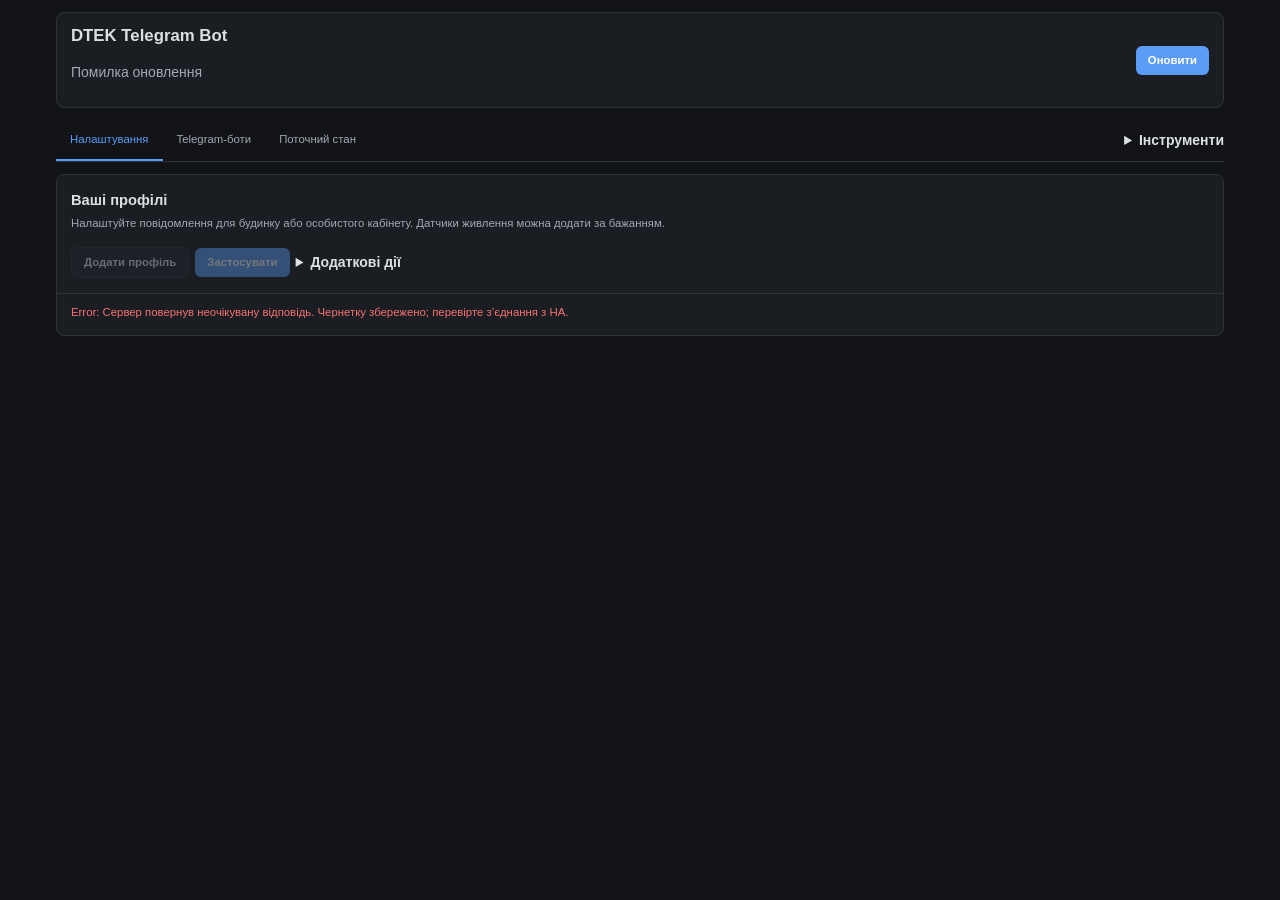
==== commit 6a017ee7: "Prepare Telegram Bot 0.5.0-rc1 with personal profiles and guided setup" ====
--- a/rootfs/app/web/index.html
+++ b/rootfs/app/web/index.html
@@ -4,7 +4,7 @@
     <meta charset="utf-8" />
     <meta name="viewport" content="width=device-width, initial-scale=1" />
     <title>DTEK Bot</title>
-    <link rel="stylesheet" href="./styles.css?v=20261017-ui" />
+    <link rel="stylesheet" href="./styles.css?v=20261019-setup" />
   </head>
   <body>
     <div class="page-shell">
@@ -20,31 +20,36 @@
         </div>
       </header>
 
-      <section class="stats-grid" id="stats-grid"></section>
 
       <nav class="tab-bar" id="tab-bar">
         <button class="tab-button active" type="button" data-tab="configure">Налаштування</button>
         <button class="tab-button" type="button" data-tab="bots">Telegram-боти</button>
+        <button class="tab-button" type="button" data-tab="runtime">Поточний стан</button>
+        <details class="nav-tools"><summary>Інструменти</summary>
         <button class="tab-button" type="button" data-tab="templates">Шаблони</button>
-        <button class="tab-button" type="button" data-tab="runtime">Поточний стан</button>
         <button class="tab-button" type="button" data-tab="discovery">Пошук</button>
         <button class="tab-button" type="button" data-tab="diagnostics">Діагностика</button>
+        </details>
       </nav>
 
       <main class="tab-shell">
         <section id="panel-configure" class="tab-panel">
           <section class="panel">
             <div class="panel-head">
-              <h2>Редактор</h2>
+              <h2>Ваші профілі</h2>
               <p>
-                Додайте адресу, оберіть датчики й перевірте налаштування.
-                Зміни застосовуються після збереження та перезапуску.
+                Налаштуйте повідомлення для будинку або особистого кабінету.
+                Датчики живлення можна додати за бажанням.
               </p>
             </div>
             <div class="editor-toolbar">
               <button id="add-address-button" class="secondary-button" type="button">
-                Додати адресу
+                Додати профіль
               </button>
+              <button id="save-restart-button" class="primary-button" type="button" title="Перевірити, зберегти та перезапустити застосунок">
+                Застосувати
+              </button>
+              <details class="editor-tools"><summary>Додаткові дії</summary><div class="tool-actions">
               <button id="import-config-button" class="secondary-button" type="button">
                 Імпортувати конфіг
               </button>
@@ -63,9 +68,7 @@
               <button id="save-button" class="secondary-button" type="button">
                 Зберегти конфіг
               </button>
-              <button id="save-restart-button" class="primary-button" type="button">
-                Зберегти і перезапустити
-              </button>
+              </div></details>
             </div>
             <p id="editor-status" class="status-message muted" role="status" aria-live="polite">Редактор завантажується…</p>
             <p id="editor-notices" class="status-message status-warn" role="status"></p>
@@ -83,6 +86,7 @@
                 Додаткового бота додайте тут, а потім оберіть для адреси. Один бот може обслуговувати кілька адрес.</p>
             </div>
             <div id="bot-list" class="stack"></div>
+            <div id="bot-form-home">
             <p id="bot-status" class="status-message muted" role="status" aria-live="polite"></p>
             <form id="bot-form" autocomplete="off">
               <fieldset id="bot-fields" class="editor-card">
@@ -93,15 +97,21 @@
                   <label class="field"><span>Токен від @BotFather</span>
                     <input id="bot-token" type="password" autocomplete="new-password" />
                     <small>При редагуванні залиште порожнім, щоб зберегти токен. Він не повертається у браузер і не потрапляє в експорт.</small></label>
+                </div>
+                <details id="bot-extra" class="bot-extra"><summary>Додатково: чат за замовчуванням і тестування</summary>
+                <div class="field-grid">
                   <label class="field"><span>Чат за замовчуванням</span>
                     <input id="bot-chat" type="text" />
+                    <select class="recipient-picker" data-target="#bot-chat" aria-label="Виявлені чати бота"><option value="">Виявлені одержувачі після запуску бота</option></select>
                     <small>Особистий чат, група або канал. Можна перевизначити для адреси.</small></label>
                   <label class="field"><span>Тестовий чат</span>
                     <input id="bot-test-chat" type="text" />
+                    <select class="recipient-picker" data-target="#bot-test-chat" aria-label="Виявлені тестові чати"><option value="">Виявлені одержувачі після запуску бота</option></select>
                     <small>Кнопка «Надіслати тест» використовує тільки цей чат.</small></label>
                 </div>
                 <label class="toggle"><input id="bot-test-mode" type="checkbox" /><span>Тестовий режим: усі повідомлення цього бота надсилати в тестовий чат</span></label>
                 <label class="toggle"><input id="bot-feedback" type="checkbox" /><span>Зберігати вхідні повідомлення тестового чату для діагностики (лише в тестовому режимі)</span></label>
+                </details>
                 <div class="editor-toolbar">
                   <button class="primary-button" type="submit">Перевірити токен і зберегти бота</button>
                   <button id="bot-new" class="secondary-button" type="button">Новий профіль</button>
@@ -109,8 +119,10 @@
                 </div>
               </fieldset>
             </form>
-            <p class="helper-copy">Профілі зберігаються окремо від адрес. Після зміни профілю оберіть «Зберегти і перезапустити» на вкладці «Налаштування».
+            </div>
+            <p class="helper-copy">Профілі зберігаються окремо від адрес. Після зміни профілю оберіть «Застосувати» на вкладці «Налаштування».
               Токен у незбереженій формі не відновлюється після закриття сторінки.</p>
+            <p class="helper-copy">Виявлені одержувачі з’являються після запуску бота: напишіть йому /start; у групі — /start@ім’я_бота; у каналі — додайте бота адміністратором або опублікуйте новий допис. Потім натисніть «Оновити». Telegram не надає повного списку чатів. На сервері з вимкненим прийманням команд нові одержувачі не виявляються. Основному боту можна обрати одержувача в профілі адреси.</p>
           </section>
         </section>
 
@@ -130,10 +142,11 @@
         </section>
 
         <section id="panel-runtime" class="tab-panel hidden">
+          <section class="stats-grid" id="stats-grid"></section>
           <section class="panel">
             <div class="panel-head">
               <h2>Налаштовані адреси</h2>
-              <p>Поточні профілі, увімкнені функції та живі значення entity.</p>
+              <p>Поточні профілі, увімкнені функції та поточні показання датчиків.</p>
             </div>
             <div id="addresses-list" class="stack"></div>
           </section>
@@ -164,6 +177,11 @@
       </main>
     </div>
 
-    <script type="module" src="./app.js?v=20261017-ui"></script>
+    <script type="module" src="./app.js?v=20261019-setup"></script>
+    <dialog id="bot-dialog" aria-labelledby="bot-dialog-title">
+      <div class="panel-head"><h2 id="bot-dialog-title">Підключити Telegram-бота</h2><button id="bot-dialog-close" type="button" class="secondary-button">Повернутися до профілю</button></div>
+      <p class="helper-copy">Створіть бота в @BotFather та вставте токен. Після перевірки бот буде обраний для цього профілю. Для пошуку одержувачів запустіть збережені налаштування на кроці Telegram.</p>
+      <div class="bot-dialog-body"></div>
+    </dialog>
   </body>
 </html>
--- a/rootfs/app/web/styles.css
+++ b/rootfs/app/web/styles.css
@@ -1154,3 +1154,51 @@
   .stats-grid { grid-template-columns: repeat(2, minmax(0, 1fr)); }
   .addr-title-row { flex-wrap: wrap; }
 }
+
+/* Progressive setup: one profile at a time; secondary tools stay out of the way. */
+.profile-summary { display: flex; justify-content: space-between; gap: 16px; align-items: center; }
+.profile-summary h3 { margin: 0 0 6px; overflow-wrap: anywhere; }
+.profile-summary p { margin: 4px 0; }
+.profile-editor { margin-top: 24px; border-top: 1px solid var(--border); padding-top: 20px; }
+.profile-summary > div { min-width: 0; }
+.profile-summary button { flex-shrink: 0; }
+.global-settings summary, .editor-tools summary, .nav-tools summary, .source-advanced summary { cursor: pointer; padding: 10px 0; font-weight: 600; }
+.tool-actions { display: flex; gap: 8px; flex-wrap: wrap; padding: 10px 0; }
+.nav-tools { margin-left: auto; }
+.nav-tools[open] { display: flex; flex-wrap: wrap; }
+.wizard-steps { display: flex; gap: 8px; flex-wrap: wrap; margin-bottom: 20px; }
+.wizard-steps [aria-current="step"] { border-color: var(--accent); color: var(--accent); font-weight: 700; }
+.profile-stage > .field, .profile-stage > .toggle { margin: 16px 0; }
+.wizard-controls { display: flex; justify-content: space-between; gap: 12px; margin-top: 20px; }
+.power-source { min-width: 0; border: 1px solid var(--border); border-radius: 12px; padding: 16px; margin: 16px 0; }
+.power-source legend { font-weight: 600; max-width: 100%; }
+.source-settings > .field { margin: 12px 0; }
+.source-advanced .field { margin: 12px 0; }
+@media (max-width: 480px) {
+  .profile-summary { flex-wrap: wrap; }
+  .wizard-steps { display: grid; grid-template-columns: repeat(2, minmax(0, 1fr)); }
+  .wizard-steps button { min-width: 0; white-space: normal; }
+}
+
+.power-timing { margin: 18px 0; }
+.power-timing > summary { cursor: pointer; padding: 10px 0; font-weight: 600; }
+@media (max-width: 480px) {
+  .tab-bar { flex-wrap: wrap; overflow: visible; }
+  .nav-tools { margin-left: 0; }
+}
+
+.profile-review { display: grid; grid-template-columns: minmax(100px, 1fr) minmax(0, 3fr); gap: 12px 20px; }
+.profile-review dt { font-weight: 600; }
+.profile-review dd { margin: 0; white-space: pre-line; overflow-wrap: anywhere; }
+.profile-actions { margin: 16px 0; }
+.profile-actions summary, .power-compatibility summary { cursor: pointer; padding: 10px 0; }
+.telegram-setup { border: 1px solid var(--border); border-radius: 12px; padding: 16px; }
+.telegram-progress { overflow-wrap: anywhere; }
+.wizard-controls { flex-wrap: wrap; }
+#bot-dialog { box-sizing: border-box; width: min(780px, calc(100vw - 24px)); max-height: calc(100dvh - 24px); overflow: auto; border: 1px solid var(--border); border-radius: 16px; padding: 20px; color: var(--text); background: var(--surface, #fff); }
+#bot-dialog::backdrop { background: #10243099; }
+#bot-dialog .field-grid { grid-template-columns: repeat(auto-fit, minmax(min(100%, 220px), 1fr)); }
+@media(max-width:480px) { .profile-review { grid-template-columns: minmax(0,1fr); gap: 4px; } .profile-review dd { margin-bottom: 12px; } #bot-dialog { padding: 12px; } }
+
+.bot-extra > summary { cursor: pointer; padding: 14px 0; }
+#bot-dialog #bot-new, #bot-dialog #bot-reload { display: none; }
